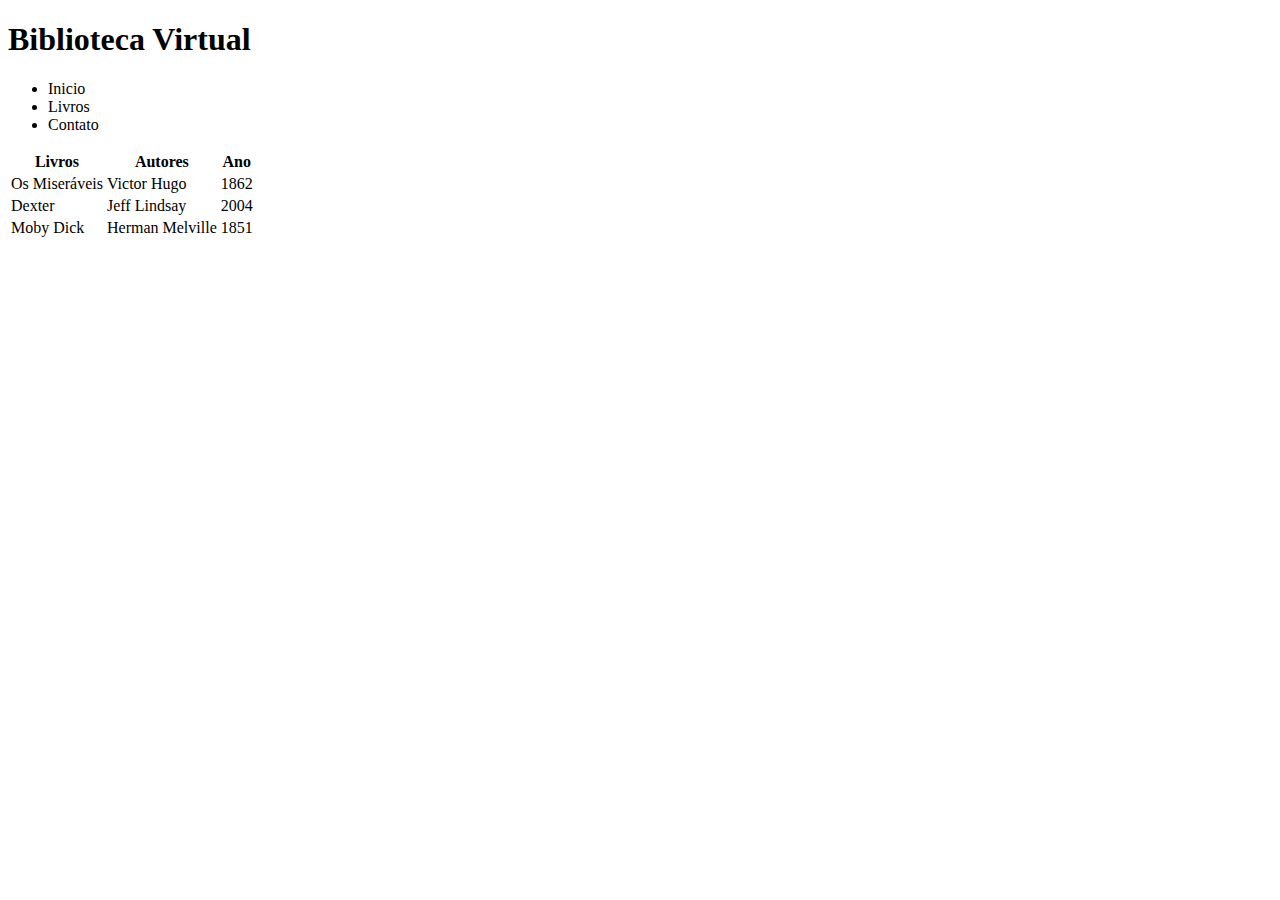
==== biblioteca/biblioteca.html @ 1f9d6ef0 "Update and rename index.html to biblioteca.html" ====
<!DOCTYPE html>
<html lang="pt-br">
<head>
    <meta charset="UTF-8">
    <meta name="viewport" content="width=device-width, initial-scale=1.0">
    <link rel="stylesheet" href="style.css">
    <style></style>
    <title>Biblioteca</title>
</head>
<body>

   <div id="title">
   <h1>Biblioteca Virtual</h1> 

   <nav id="nav">
    <ul>
        <li>Inicio</li>
        <li>Livros</li>
        <li>Contato</li>
    </ul>
   </nav>
   </div>

   <table>
    <tr>
        <th>Livros</th>
        <th>Autores</th>
        <th>Ano</th>
    </tr>
    <tr>
        <td>Os Miseráveis</td>
        <td>Victor Hugo</td>
        <td>1862</td>
    </tr>
    <tr>
        <td>Dexter</td>
        <td>Jeff Lindsay</td>
        <td>2004</td>
    </tr>
    <tr>
        <td>Moby Dick</td>
        <td>Herman Melville</td>
        <td>1851</td>
    </tr>
   </table>
    
</body>
</html>
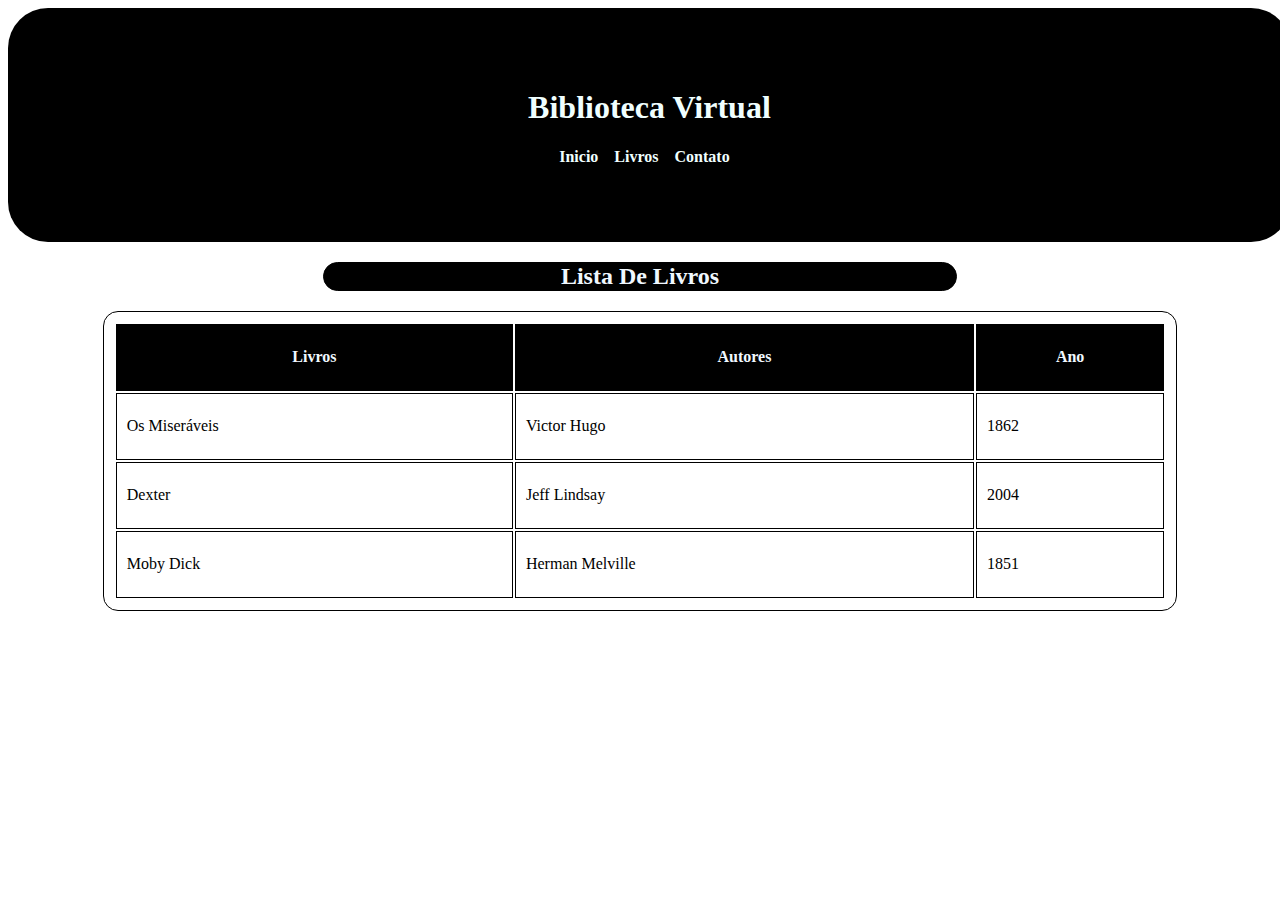
==== commit 4fe26a2c: "Update and rename index.html to biblioteca/biblioteca.html" ====
--- a/biblioteca/biblioteca.html
+++ b/biblioteca/biblioteca.html
@@ -4,7 +4,6 @@
     <meta charset="UTF-8">
     <meta name="viewport" content="width=device-width, initial-scale=1.0">
     <link rel="stylesheet" href="style.css">
-    <style></style>
     <title>Biblioteca</title>
 </head>
 <body>
@@ -12,16 +11,17 @@
    <div id="title">
    <h1>Biblioteca Virtual</h1> 
 
-   <nav id="nav">
-    <ul>
+  
+
+    <ul id="nav">
         <li>Inicio</li>
         <li>Livros</li>
         <li>Contato</li>
     </ul>
-   </nav>
+
    </div>
-
-   <table>
+       <h2>Lista De Livros</h2>
+   <table id="Livros">
     <tr>
         <th>Livros</th>
         <th>Autores</th>
--- a/biblioteca/style.css
+++ b/biblioteca/style.css
@@ -0,0 +1,59 @@
+#title {
+    text-align: center;
+    color: azure;
+    width: 92%;
+    padding: 60px;
+    background-color: black;
+    border-radius: 40px;
+
+}
+#nav {
+    text-align: center;
+    font-weight: 900;
+   padding-right: 50px;
+   
+
+}
+
+li{
+    display: inline;
+    padding: 6px;
+   
+}
+
+
+#Livros {
+         margin-left: auto;
+         margin-right: auto;
+         border-style: solid ;
+        border-color: black;
+        width: 85%;
+         height: 300px;
+        border-radius: 15px;
+}
+
+#Livros,th,td {
+            padding: 10px; 
+            border: 1px solid black; 
+}
+    
+
+
+
+
+
+h2{
+    text-align: center;
+   border: 1px solid black;
+   border-radius: 15px;
+   width:50%;
+   margin-left: auto;
+   margin-right: auto;
+    background-color: black;
+    color: aliceblue;
+}
+
+th {
+    background-color: black;
+    color: aliceblue;
+}
